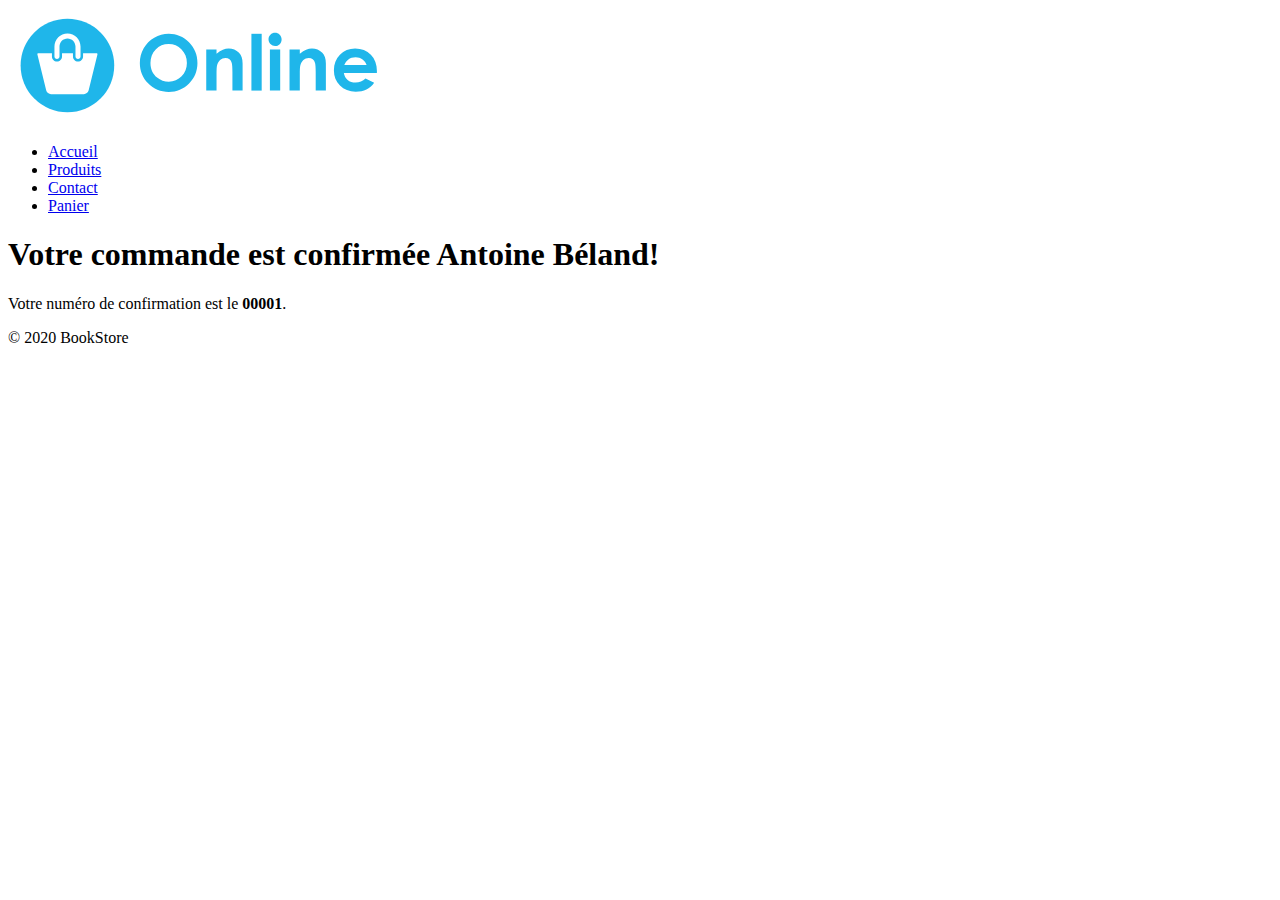
==== confirmation.html @ 458c64bb "commit initial" ====
<!DOCTYPE html>
<html lang="fr">
<head>
  <meta charset="UTF-8">
  <title>OnlineShop - Confirmation</title>
</head>
<body>
<header>
  <a href="./index.html">
    <img alt="logo" src="./assets/img/logo.svg" title="Accueil">
  </a>
  <nav>
    <ul>
      <li><a href="./index.html">Accueil</a></li>
      <li><a href="./products.html">Produits</a></li>
      <li><a href="./contact.html">Contact</a></li>
      <li><a href="./shopping-cart.html">Panier</a></li>
    </ul>
  </nav>
</header>
<main>
  <article>
    <h1>Votre commande est confirmée Antoine Béland!</h1>
    <p>Votre numéro de confirmation est le <strong>00001</strong>.</p>
  </article>
</main>
<footer>
  <p>&copy; 2020 BookStore</p>
</footer>
</body>
</html>
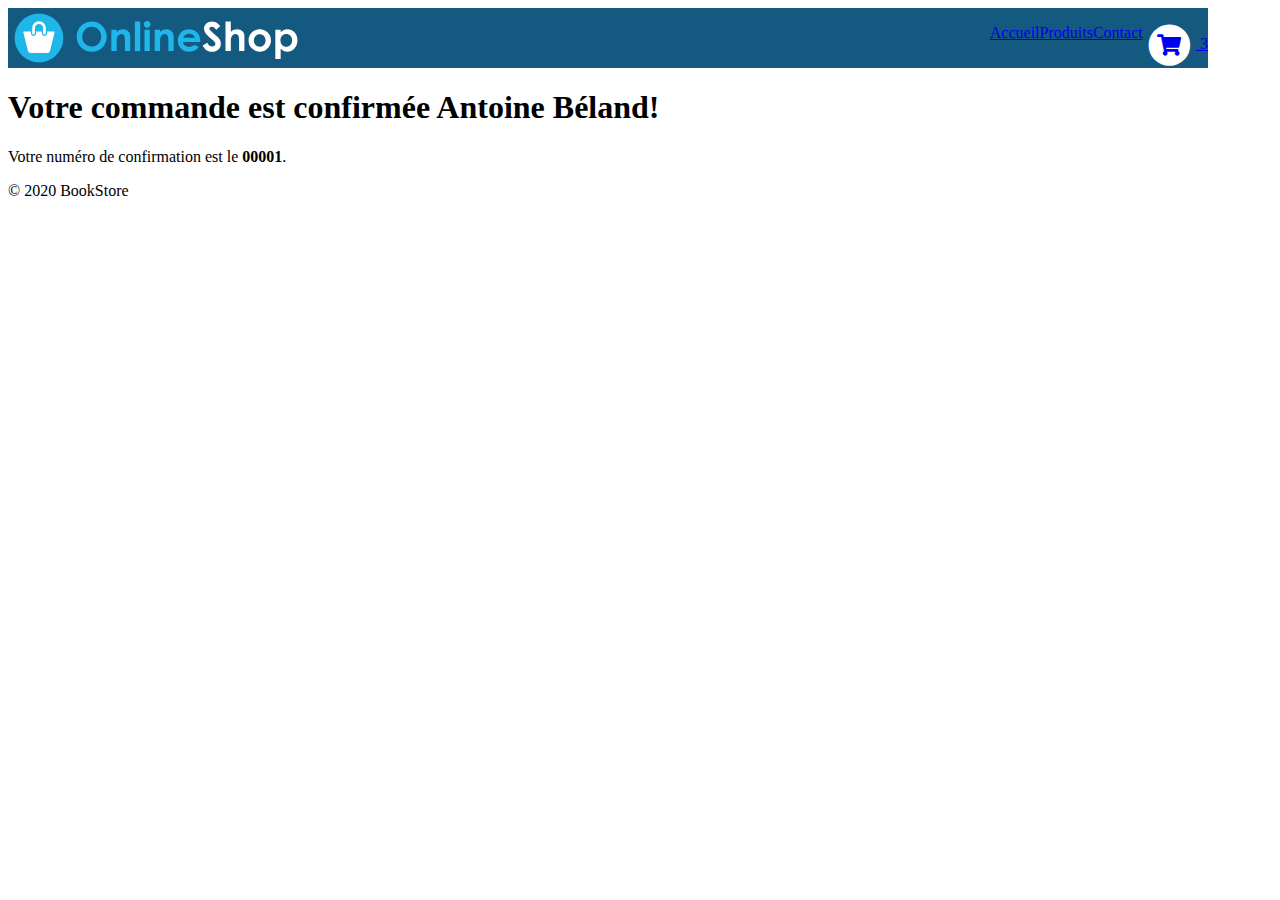
==== commit 5d4423cd: "Commit dans test" ====
--- a/confirmation.html
+++ b/confirmation.html
@@ -2,19 +2,28 @@
 <html lang="fr">
 <head>
   <meta charset="UTF-8">
+    <link rel="stylesheet" type="text/css"
+          href="https://use.fontawesome.com/releases/v5.3.1/css/all.css">
+    <link rel="stylesheet" type="text/css" href="./assets/css/style.css">
   <title>OnlineShop - Confirmation</title>
 </head>
 <body>
 <header>
   <a href="./index.html">
-    <img alt="logo" src="./assets/img/logo.svg" title="Accueil">
+    <img alt="logo" src="./assets/img/logo.svg" title="Accueil" class="logo">
   </a>
   <nav>
     <ul>
       <li><a href="./index.html">Accueil</a></li>
       <li><a href="./products.html">Produits</a></li>
       <li><a href="./contact.html">Contact</a></li>
-      <li><a href="./shopping-cart.html">Panier</a></li>
+      <li><a class="shopping-cart" href="./shopping-cart.html" title="Panier">
+        <span class="fa-stack fa-lg">
+        <i class="fa fa-circle fa-stack-2x fa-inverse"></i>
+        <i class="fa fa-shopping-cart fa-stack-1x"></i>
+        </span>
+        <span class="count">3</span>
+        </a></li>
     </ul>
   </nav>
 </header>
--- a/assets/css/style.css
+++ b/assets/css/style.css
@@ -0,0 +1,19 @@
+header {
+    height: 60px;
+    max-width: 1200px;
+    background-color: #14597f;
+}
+.logo{
+    height: 60px;
+    float: left;
+}
+nav{
+    float: right;
+}
+nav ul{
+    list-style-type: none;
+}
+
+nav ul li{
+    float: left;
+}
